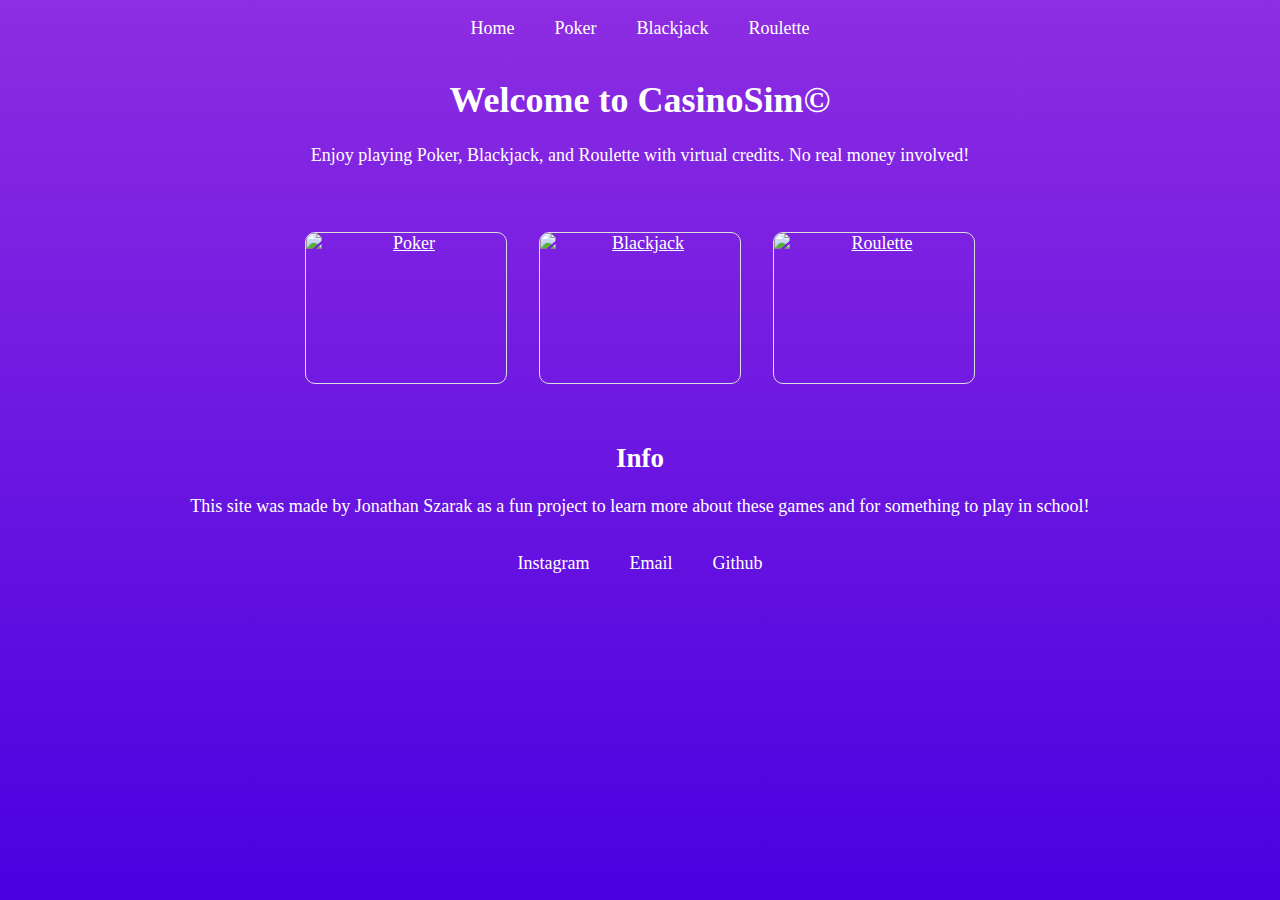
==== index.html @ 4fbabfbd "Add files via upload" ====
<!DOCTYPE html>
<html lang="en">
<head>
    <meta charset="UTF-8">
    <meta name="viewport" content="width=device-width, initial-scale=1.0">
    <title>Practice Gambling Simulator</title>
    <link rel="stylesheet" href="styles.css">
    <link rel="preconnect" href="https://fonts.googleapis.com">
    <link rel="preconnect" href="https://fonts.gstatic.com" crossorigin>
    <link href="https://fonts.googleapis.com/css2?family=Kanit:ital,wght@0,100;0,200;0,300;0,400;0,500;0,600;0,700;0,800;0,900;1,100;1,200;1,300;1,400;1,500;1,600;1,700;1,800;1,900&display=swap" rel="stylesheet">
</head>
<body>
    <br>
    <nav class="navbar">
        <ul>
            <li><a href="index.html">Home</a></li>
            <li><a href="poker.html">Poker</a></li>
            <li><a href="blackjack.html">Blackjack</a></li>
            <li><a href="roulette.html">Roulette</a></li>
        </ul>
    </nav>
    
    <header>
        <h1>Welcome to CasinoSim&copy;</h1>
        <p>Enjoy playing Poker, Blackjack, and Roulette with virtual credits. No real money involved!</p>
    </header>
    <main>
        <div class="game-links">
            <div class="game">
                <a href="poker.html">
                    <img src="images/poker.jpg" alt="Poker">
                </a>
            </div>
            <div class="game">
                <a href="blackjack.html">
                    <img src="images/blackjack.jpg" alt="Blackjack">
                </a>
            </div>
            <div class="game">
                <a href="roulette.html">
                    <img src="images/roulette.jpg" alt="Roulette">
                </a>
            </div>
        </div>
    </main>

    <br>
    <br>
    <h2>Info</h2>
    <p>This site was made by Jonathan Szarak as a fun project to learn more about these games and for something to play in school!</p>
    <br>
    <nav class="navbar">
        <ul>
            <li><a href="https://instagram.com/jonathan.szarak" target="_blank" class="nav-tab">Instagram</a></li>
            <li><a href="mailto:jszarakbuisness@gmail.com" target="_blank" class="nav-tab">Email</a></li>
            <li><a href="https://github.com/jonathanszarak" target="_blank" class="nav-tab">Github</a></li>
        </ul>
    </nav>
</body>
</html>
---- styles.css ----
html {
    height: 100%; /* Ensure full height gradient */
    background: linear-gradient(to bottom, #8e2de2 0%, #4a00e0 100%); /* Purple to blue gradient */
}

body {
    font-family: 'Segoe UI';
    text-align: center;
    margin: 0;
    padding: 0;
    height: 100%; /* Ensure full height */
}

h1 {
    color: #fff;
    font-family: 'Segoe UI';
    font-size: 4vh;
}

h2 {
    color: #fff;
    font-family: 'Segoe UI';
    font-size: 3vh;
}

label {
    color: #fff;
    font-family: 'Segoe UI';
    font-size: 2vh;
}

p {
    color: #fff;
    font-family: 'Segoe UI';
    font-size: 2vh;
}

a {
    color: #fff;
    font-family: 'Segoe UI';
    font-size: 2vh;
}

li {
    color: #fff;
    font-family: 'Segoe UI';
}

.navbar {
    display: flex;
    justify-content: center;
    position: relative;
}

.navbar ul {
    list-style: none;
    display: flex;
    margin: 0;
    padding: 0;
}

.navbar li {
    margin: 0 20px;
}

.navbar a {
    text-decoration: none;
    color: #fff;
    font-family: 'Segoe UI';
    font-size: 2vh;
    position: relative;
}

.navbar a::before {
    content: '';
    position: absolute;
    bottom: -2px;
    left: 0;
    width: 0;
    height: 2px;
    background-color: #fff;
    transition: width 0.3s ease-in-out;
}

.navbar a:hover::before {
    width: 100%;
}


header {
    padding: 1rem 0;
}

main {
    margin-top: 2rem;
}

.game-links {
    display: flex;
    justify-content: center;
    gap: 2rem;
}

.game {
    text-align: center;
    border: 1px solid #ddd;
    border-radius: 10px;
    overflow: hidden;
    width: 200px;
    transition: transform 0.3s;
}

.game img {
    width: 100%;
    height: 150px;
    object-fit: cover;
    display: block;
}

.game h2 {
    margin: 0;
    padding: 1rem;
    background-color: #333;
    color: white;
}

.game:hover {
    transform: scale(1.05);
}

#balance {
    margin-bottom: 1rem;
}

#bet {
    margin-bottom: 2rem;
}

#dealer-hand, #player-hand {
    margin: 1rem 0;
}

#dealer-cards, #player-cards {
    display: flex;
    justify-content: center;
    gap: 1rem;
}

.card {
    width: 100px;
    height: 150px;
    border: 1px solid #000;
    border-radius: 10px;
    background-color: white;
    display: flex;
    justify-content: center;
    align-items: center;
    font-size: 1.5rem;
}

#controls {
    margin: 1rem 0;
}

#controls button {
    margin: 0 0.5rem;
    padding: 0.5rem 1rem;
    font-size: 1rem;
}

#message {
    margin-top: 1rem;
    font-size: 1.25rem;
    font-weight: bold;
}

#guide {
    margin-top: 2rem;
    text-align: left;
    max-width: 600px;
    margin: 2rem auto;
}

#wheel {
    margin: 2rem 0;
}

#spin-result {
    font-size: 2rem;
    margin: 1rem 0;
}

#spin-result, #message {
    font-weight: bold;
}

#player-hand {
    margin: 1rem 0;
}

#player-cards {
    display: flex;
    justify-content: center;
    gap: 1rem;
}

.card {
    width: 100px;
    height: 150px;
    border: 1px solid #000;
    border-radius: 10px;
    background-color: white;
    display: flex;
    justify-content: center;
    align-items: center;
    font-size: 1.5rem;
}

#controls {
    margin: 1rem 0;
}

#controls button {
    margin: 0 0.5rem;
    padding: 0.5rem 1rem;
    font-size: 1rem;
}

#message {
    margin-top: 1rem;
    font-size: 1.25rem;
    font-weight: bold;
}

#guide {
    margin-top: 2rem;
    text-align: left;
    max-width: 600px;
    margin: 2rem auto;
}

.card.selected {
    border-color: red; /* Visual indication of card selection */
}

.bn5 {
    font-family: Arial, sans-serif;
    font-style: bold;
    font-size: 14px;
    padding: 0.6em 2em;
    border: none;
    outline: none;
    color: #000;
    cursor: pointer;
    position: relative;
    z-index: 0;
    border-radius: 10px;
  }
  
  .bn5:before {
    content: "";
    background: linear-gradient(
      45deg,
      #ff0000,
      #ff7300,
      #fffb00,
      #48ff00,
      #00ffd5,
      #002bff,
      #7a00ff,
      #ff00c8,
      #ff0000
    );
    position: absolute;
    top: -2px;
    left: -2px;
    background-size: 400%;
    z-index: -1;
    filter: blur(5px);
    width: calc(100% + 4px);
    height: calc(100% + 4px);
    animation: glowingbn5 20s linear infinite;
    opacity: 0;
    transition: opacity 0.3s ease-in-out;
    border-radius: 10px;
  }
  
  @keyframes glowingbn5 {
    0% {
      background-position: 0 0;
    }
    50% {
      background-position: 400% 0;
    }
    100% {
      background-position: 0 0;
    }
  }
  
  .bn5:active {
    color: #fff;
  }
  
  .bn5:active:after {
    background: transparent;
  }
  
  .bn5:hover:before {
    opacity: 1;
  }
  
  .bn5:after {
    z-index: -1;
    content: "";
    position: absolute;
    width: 100%;
    height: 100%;
    background: #fff;
    left: 0;
    top: 0;
    border-radius: 10px;
  }
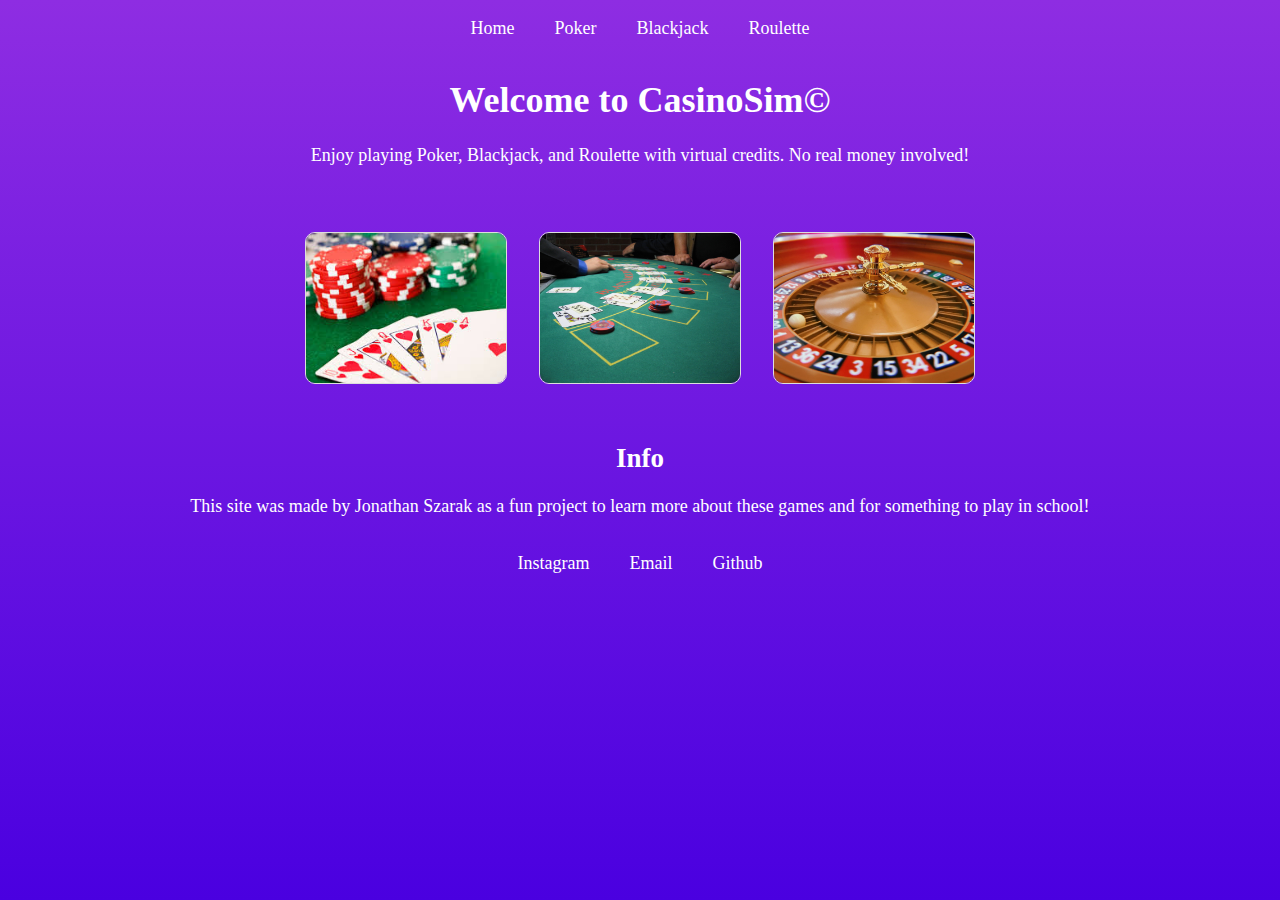
==== commit d8825729: "Add files via upload" ====
--- a/index.html
+++ b/index.html
@@ -3,7 +3,7 @@
 <head>
     <meta charset="UTF-8">
     <meta name="viewport" content="width=device-width, initial-scale=1.0">
-    <title>Practice Gambling Simulator</title>
+    <title>CasinoSim&copy; | Home</title>
     <link rel="stylesheet" href="styles.css">
     <link rel="preconnect" href="https://fonts.googleapis.com">
     <link rel="preconnect" href="https://fonts.gstatic.com" crossorigin>
@@ -28,17 +28,17 @@
         <div class="game-links">
             <div class="game">
                 <a href="poker.html">
-                    <img src="images/poker.jpg" alt="Poker">
+                    <img src="poker.jpg" alt="Poker">
                 </a>
             </div>
             <div class="game">
                 <a href="blackjack.html">
-                    <img src="images/blackjack.jpg" alt="Blackjack">
+                    <img src="blackjack.jpg" alt="Blackjack">
                 </a>
             </div>
             <div class="game">
                 <a href="roulette.html">
-                    <img src="images/roulette.jpg" alt="Roulette">
+                    <img src="roulette.jpg" alt="Roulette">
                 </a>
             </div>
         </div>
